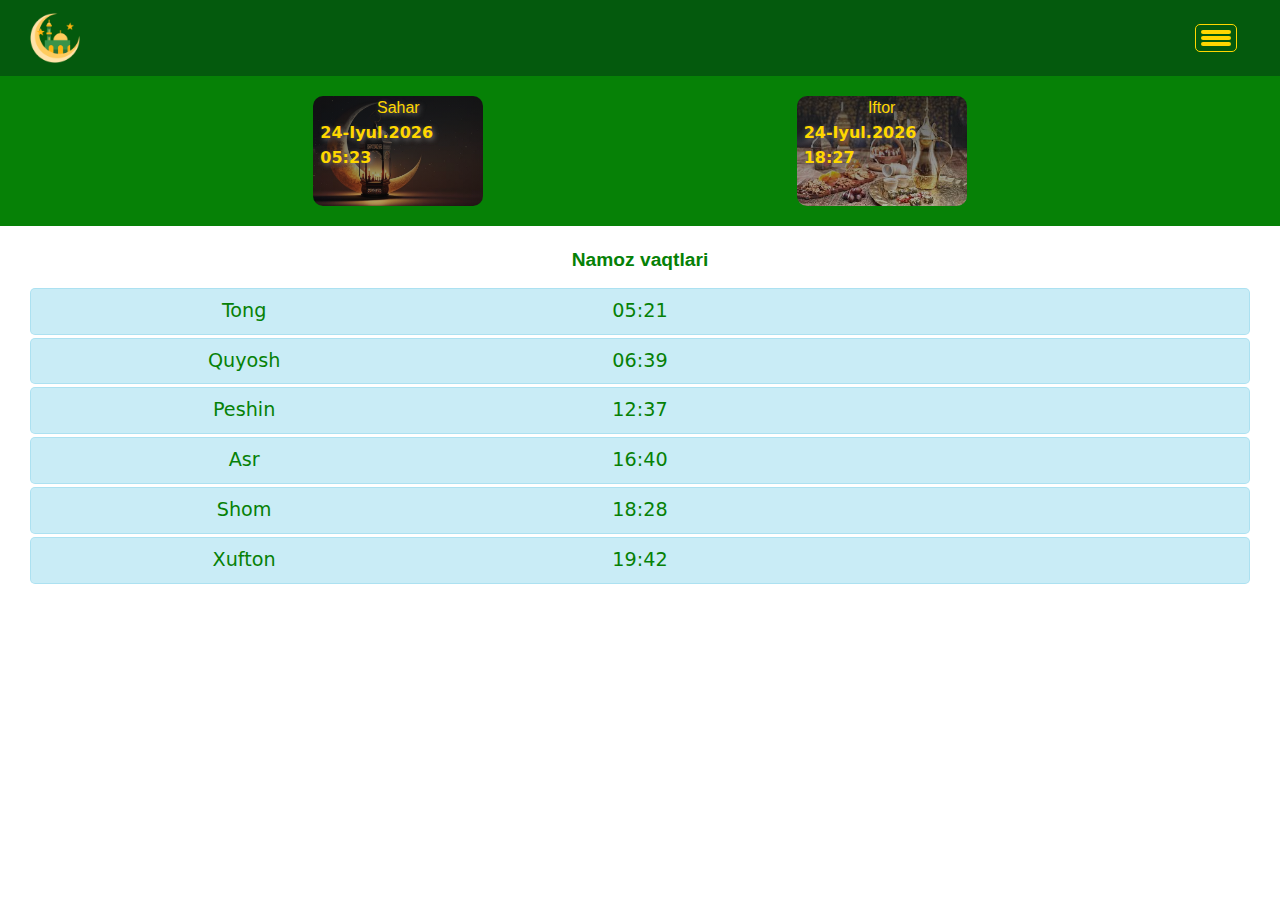
==== index.html @ 97336376 "Update index.html" ====
<!DOCTYPE html>
<html lang="en">

<head>
    <meta charset="UTF-8">
    <meta name="viewport" content="width=device-width, initial-scale=1.0">
    <title>Document</title>
    <link rel="icon" sizes="50x50" type="image/x-icon" href="./icons8-ramadan-32 (1).png">

    <link rel="stylesheet" href="./style.css">
    <link href="https://cdn.jsdelivr.net/npm/bootstrap@5.3.3/dist/css/bootstrap.min.css" rel="stylesheet"
        integrity="sha384-QWTKZyjpPEjISv5WaRU9OFeRpok6YctnYmDr5pNlyT2bRjXh0JMhjY6hW+ALEwIH" crossorigin="anonymous">
    <link rel="stylesheet"
        href="https://fonts.googleapis.com/css2?family=Material+Symbols+Outlined:opsz,wght,FILL,GRAD@20..48,100..700,0..1,-50..200" />
</head>

<body>
    <div class="contant">
        <div class="">
            <div class="navbar">
                <div class="nav-logo"><img style="width: 50px;height: 50px;margin: 5px 30px;" src="./mosque.png" alt="">
                </div>
                <div class="nav-items" style="margin-right: 30px;">

                    <button class="btn btn-subtle" type="button" data-bs-toggle="offcanvas"
                        data-bs-target="#offcanvasRight" aria-controls="offcanvasRight">
                        <div class="corpus">
                            <div class="corp" style="margin-bottom: 2px;"></div>
                            <div class="corp" style="margin-bottom: 2px;"></div>
                            <div class="corp"></div>
                        </div>
                    </button>

                    <div class="offcanvas offcanvas-end" tabindex="0" id="offcanvasRight"
                        aria-labelledby="offcanvasRightLabel">
                        <div class="offcanvas-header"style="background-color: rgb(6, 129, 6);">
                            <h5 class="offcanvas-title" id="offcanvasRightLabel"></h5>
                            <button type="button" class="btn-close" data-bs-dismiss="offcanvas"
                                aria-label="Close"></button>
                        </div>
                        <div class="offcanvas-body" style="background-color: rgb(6, 129, 6);">
                            <a style="text-decoration: none;" href=""><div class="modal-item">Hududingizni tanlang</div></a>
                            <a style="text-decoration: none;" href="./alphabet.html"><div class="modal-item">Arab harflarini o'rganing</div></a>
                            <a style="text-decoration: none;" href=""><div class="modal-item">Bizni baholang</div></a>
                            <a style="text-decoration: none;" href=""><div class="modal-item">Qo'shimcha </div></a>
                        </div>
                    </div>

                </div>
            </div>
            <div class="hero">
                <a href="./sahar.html" class="sahar" style="text-decoration: none;">
                    <div class="sahar-title"
                        style="font-family: sans-serif;text-align: center;color: rgb(255,215,0);text-shadow: 2px 2px 5px rgb(111, 109, 109);">
                        Sahar</div>
                    <div id="date" class="sahar-day"
                        style="font-weight: 600;line-height: 25px;padding-left: 7px;text-shadow: 2px 2px 5px rgb(111, 109, 109);;color: rgb(255,215,0);">
                    </div>
                    <div class="sahar-time"
                        style="font-weight: 600;line-height: 25px;padding-left: 7px;text-shadow: 2px 2px 5px rgb(111, 109, 109);;color: rgb(255,215,0);">
                        05:23</div>
                    <div id="timer" class="sahar-timer"
                        style="font-weight:600;line-height: 25px;padding-left: 7px;text-shadow: 2px 2px 5px rgb(111, 109, 109);;color: rgb(255,215,0);">
                    </div>
                </a>
                <a href="./dua.html" class="iftar" style="text-decoration: none;">
                    <div class="iftar-title"
                        style="font-family: sans-serif;text-align: center; color:rgb(255,215,0);text-shadow: 2px 2px 5px rgb(111, 109, 109);;">
                        Iftor</div>
                    <div id="date2" class="iftar-day"
                        style="font-weight: 600;line-height: 25px;padding-left: 7px;text-shadow: 2px 2px 5px rgb(111, 109, 109);;color: rgb(255,215,0);">
                    </div>
                    <div class="iftar-time"
                        style="font-weight: 600;line-height: 25px;padding-left: 7px;text-shadow: 2px 2px 5px rgb(111, 109, 109);;color: rgb(255,215,0);">
                        18:27</div>
                    <div id="timer2" class="iftar-timer"
                        style="font-weight: 600;line-height: 25px;padding-left: 7px;text-shadow: 2px 2px 5px rgb(111, 109, 109);;color: rgb(255,215,0);">
                    </div>
                </a>
            </div>
        </div>
        <!-- <div style="display: flex;align-items: center;text-align: center;justify-content: center;">
            <table style="border: 1px solid black;text-align: center;">
                <tr>
                    <td style="border: 1px solid black;text-align: center;">Tong</td>
                    <td style="border: 1px solid black;text-align: center;">05:28</td>
                    <td style="border: 1px solid black;text-align: center;">00:13:15</td>
                </tr>
                <tr>
                    <td style="border: 1px solid black;text-align: center;">Quyosh</td>
                    <td style="border: 1px solid black;text-align: center;">06:46</td>
                    <td style="border: 1px solid black;text-align: center;">00:13:15</td>
                </tr>
                <tr>
                    <td style="border: 1px solid black;text-align: center;">Peshin</td>
                    <td style="border: 1px solid black;text-align: center;">12:38</td>
                    <td style="border: 1px solid black;text-align: center;">00:13:15</td>
                </tr>
                <tr>
                    <td style="border: 1px solid black;text-align: center;">Asr</td>
                    <td style="border: 1px solid black;text-align: center;">16:37</td>
                    <td style="border: 1px solid black;text-align: center;">00:13:15</td>
                </tr>
                <tr>
                    <td style="border: 1px solid black;text-align: center;">Shom</td>
                    <td style="border: 1px solid black;text-align: center;">18:24</td>
                    <td style="border: 1px solid black;text-align: center;">00:13:15</td>
                </tr>
                <tr>
                    <td style="border: 1px solid black;text-align: center;">Xufton</td>
                    <td style="border: 1px solid black;text-align: center;">19:38</td>
                    <td style="border: 1px solid black;text-align: center;">00:13:15</td>
                </tr>
            </table>
        </div> -->
        <div class="taqweem">
            <div class="taqweem-title">Namoz vaqtlari</div>
            <div class="moments">
                <div class="moment">
                    <div class="mo">Tong</div>
                    <div class="time">05:21</div>
                    <div class="timer" id="tong"></div>
                </div>
                <div class="moment">
                    <div class="mo">Quyosh</div>
                    <div class="time">06:39</div>
                    <div class="timer" id="quyosh"></div>
                </div>
                <div class="moment">
                    <div class="mo">Peshin</div>
                    <div class="time">12:37</div>
                    <div class="timer" id="peshin"></div>
                </div>
                <div class="moment">
                    <div class="mo">Asr</div>
                    <div class="time">16:40</div>
                    <div class="timer" id="asr"></div>
                </div>
                <div class="moment">
                    <div class="mo">Shom</div>
                    <div class="time">18:28</div>
                    <div class="timer" id="shom"></div>
                </div>
                <div class="moment">
                    <div class="mo">Xufton</div>
                    <div class="time">19:42</div>
                    <div class="timer" id="xufton"></div>
                </div>
            </div>
        </div>
    </div>

    <script src="./main.js"></script>
    <script src="https://cdn.jsdelivr.net/npm/bootstrap@5.3.3/dist/js/bootstrap.bundle.min.js"
        integrity="sha384-YvpcrYf0tY3lHB60NNkmXc5s9fDVZLESaAA55NDzOxhy9GkcIdslK1eN7N6jIeHz"
        crossorigin="anonymous"></script>
</body>
<script>
    // // Set the date we're counting down to
    // var countDownDate = new Date("March 12, 2024 05:21:00").getTime();

    // // Update the count down every 1 second
    // var x = setInterval(function() {

    //   // Get today's date and time
    //   var now = new Date().getTime();

    //   // Find the distance between now and the count down date
    //   var distance = countDownDate - now;

    //   // Time calculations for days, hours, minutes and seconds
    //   var hours = Math.floor((distance % (1000 * 60 * 60 * 24)) / (1000 * 60 * 60));
    //   var minutes = Math.floor((distance % (1000 * 60 * 60)) / (1000 * 60));
    //   var seconds = Math.floor((distance % (1000 * 60)) / 1000);

    //   // Display the result in the element with id="demo"
    //   document.getElementById("timer").innerHTML = hours + ":"
    //   + minutes + ":" + seconds ;

    //   // If the count down is finished, write some text
    //   if (distance < 0) {
    //     clearInterval(x);
    //     document.getElementById("timer").innerHTML = "Tugadi";
    //   }
    // }, 1000);
    // // Set the date we're counting down to
    // var countDownDate2 = new Date("March 12, 2024 18:28:00").getTime();

    // // Update the count down every 1 second
    // var y = setInterval(function() {

    //   // Get today's date and time
    //   var now2 = new Date().getTime();

    //   // Find the distance between now and the count down date
    //   var distance2 = countDownDate2 - now2;

    //   // Time calculations for days, hours, minutes and seconds
    //   var days2 = Math.floor(distance2 / (1000 * 60 * 60 * 24));
    //   var hours2 = Math.floor((distance2 % (1000 * 60 * 60 * 24)) / (1000 * 60 * 60));
    //   var minutes2 = Math.floor((distance2 % (1000 * 60 * 60)) / (1000 * 60));
    //   var seconds2 = Math.floor((distance2 % (1000 * 60)) / 1000);

    //   // Display the result in the element with id="demo"
    //   document.getElementById("timer2").innerHTML = hours2 + ":"
    //   + minutes2 + ":" + seconds2 ;

    //   // If the count down is finished, write some text
    //   if (distance2 < 0) {
    //     clearInterval(y);
    //     document.getElementById("timer2").innerHTML = "Tugadi";
    //   }
    // }, 1000);

    // // Set the date we're counting down to
    // var countDownDatetong = new Date("March 12, 2024 05:21:00").getTime();

    // // Update the count down every 1 second
    // var xtong = setInterval(function() {

    //   // Get today's date and time
    //   var nowtong = new Date().getTime();

    //   // Find the distance between now and the count down date
    //   var distancetong = countDownDatetong - nowtong;

    //   // Time calculations for days, hours, minutes and seconds
    //   var hourstong = Math.floor((distancetong % (1000 * 60 * 60 * 24)) / (1000 * 60 * 60));
    //   var minutestong = Math.floor((distancetong % (1000 * 60 * 60)) / (1000 * 60));
    //   var secondstong = Math.floor((distancetong % (1000 * 60)) / 1000);

    //   // Display the result in the element with id="demo"
    //   document.getElementById("tong").innerHTML = hourstong + ":"
    //   + minutestong + ":" + secondstong ;

    //   // If the count down is finished, write some text
    //   if (distancetong < 0) {
    //     clearInterval(xtong);
    //     document.getElementById("tong").innerHTML = "Tugadi";
    //   }
    // }, 1000);
    // // Set the date we're counting down to
    // var countDownDatequyosh = new Date("March 12, 2024 06:39:00").getTime();

    // // Update the count down every 1 second
    // var xquyosh = setInterval(function() {

    //   // Get today's date and time
    //   var nowquyosh = new Date().getTime();

    //   // Find the distance between now and the count down date
    //   var distancequyosh = countDownDatequyosh - nowquyosh;

    //   // Time calculations for days, hours, minutes and seconds
    //   var hoursquyosh = Math.floor((distancequyosh % (1000 * 60 * 60 * 24)) / (1000 * 60 * 60));
    //   var minutesquyosh = Math.floor((distancequyosh % (1000 * 60 * 60)) / (1000 * 60));
    //   var secondsquyosh = Math.floor((distancequyosh % (1000 * 60)) / 1000);

    //   // Display the result in the element with id="demo"
    //   document.getElementById("quyosh").innerHTML = hoursquyosh + ":"
    //   + minutesquyosh + ":" + secondsquyosh ;

    //   // If the count down is finished, write some text
    //   if (distancequyosh < 0) {
    //     clearInterval(xquyosh);
    //     document.getElementById("quyosh").innerHTML = "Tugadi";
    //   }
    // }, 1000);
    //  // Set the date we're counting down to
    //  var countDownDatepeshin = new Date("March 12, 2024 12:37:00").getTime();

    // // Update the count down every 1 second
    // var xpeshin = setInterval(function() {

    //   // Get today's date and time
    //   var nowpeshin = new Date().getTime();

    //   // Find the distance between now and the count down date
    //   var distancepeshin = countDownDatepeshin - nowpeshin;

    //   // Time calculations for days, hours, minutes and seconds
    //   var hourspeshin = Math.floor((distancepeshin % (1000 * 60 * 60 * 24)) / (1000 * 60 * 60));
    //   var minutespeshin = Math.floor((distancepeshin % (1000 * 60 * 60)) / (1000 * 60));
    //   var secondspeshin = Math.floor((distancepeshin % (1000 * 60)) / 1000);

    //   // Display the result in the element with id="demo"
    //   document.getElementById("peshin").innerHTML = hourspeshin + ":"
    //   + minutespeshin + ":" + secondspeshin ;

    //   // If the count down is finished, write some text
    //   if (distancepeshin < 0) {
    //     clearInterval(xpeshin);
    //     document.getElementById("peshin").innerHTML = "Tugadi";
    //   }
    // }, 1000);
    // // Set the date we're counting down to
    // var countDownDateasr = new Date("March 12, 2024 16:40:00").getTime();

    // // Update the count down every 1 second
    // var xasr = setInterval(function() {

    //   // Get today's date and time
    //   var nowasr = new Date().getTime();

    //   // Find the distance between now and the count down date
    //   var distanceasr = countDownDateasr - nowasr;

    //   // Time calculations for days, hours, minutes and seconds
    //   var hoursasr = Math.floor((distanceasr % (1000 * 60 * 60 * 24)) / (1000 * 60 * 60));
    //   var minutesasr = Math.floor((distanceasr % (1000 * 60 * 60)) / (1000 * 60));
    //   var secondsasr = Math.floor((distanceasr % (1000 * 60)) / 1000);

    //   // Display the result in the element with id="demo"
    //   document.getElementById("asr").innerHTML = hoursasr + ":"
    //   + minutesasr + ":" + secondsasr ;

    //   // If the count down is finished, write some text
    //   if (distanceasr < 0) {
    //     clearInterval(xasr);
    //     document.getElementById("asr").innerHTML = "Tugadi";
    //   }
    // }, 1000);
    // // Set the date we're counting down to
    // var countDownDateshom = new Date("March 12, 2024 18:28:00").getTime();

    // // Update the count down every 1 second
    // var xshom = setInterval(function() {

    //   // Get today's date and time
    //   var nowshom = new Date().getTime();

    //   // Find the distance between now and the count down date
    //   var distanceshom = countDownDateshom - nowshom;

    //   // Time calculations for days, hours, minutes and seconds
    //   var hoursshom = Math.floor((distanceshom % (1000 * 60 * 60 * 24)) / (1000 * 60 * 60));
    //   var minutesshom = Math.floor((distanceshom % (1000 * 60 * 60)) / (1000 * 60));
    //   var secondsshom = Math.floor((distanceshom % (1000 * 60)) / 1000);

    //   // Display the result in the element with id="demo"
    //   document.getElementById("shom").innerHTML = hoursshom + ":"
    //   + minutesshom + ":" + secondsshom ;

    //   // If the count down is finished, write some text
    //   if (distanceshom < 0) {
    //     clearInterval(xshom);
    //     document.getElementById("shom").innerHTML = "Tugadi";
    //   }
    // }, 1000);
    // // Set the date we're counting down to
    // var countDownDatexufton = new Date("March 12, 2024 19:42:00").getTime();

    // // Update the count down every 1 second
    // var xxufton = setInterval(function() {

    //   // Get today's date and time
    //   var nowxufton = new Date().getTime();

    //   // Find the distance between now and the count down date
    //   var distancexufton = countDownDatexufton - nowxufton;

    //   // Time calculations for days, hours, minutes and seconds
    //   var hoursxufton = Math.floor((distancexufton % (1000 * 60 * 60 * 24)) / (1000 * 60 * 60));
    //   var minutesxufton = Math.floor((distancexufton % (1000 * 60 * 60)) / (1000 * 60));
    //   var secondsxufton = Math.floor((distancexufton % (1000 * 60)) / 1000);

    //   // Display the result in the element with id="demo"
    //   document.getElementById("xufton").innerHTML = hoursxufton + ":"
    //   + minutesxufton + ":" + secondsxufton ;

    //   // If the count down is finished, write some text
    //   if (distancexufton < 0) {
    //     clearInterval(xxufton);
    //     document.getElementById("xufton").innerHTML = "Tugadi";
    //   }
    // }, 1000);



    function startTimer(countDownDate, elementId) {
        // Update the count down every 1 second
        var x = setInterval(function () {
            // Get today's date and time
            var now = new Date().getTime();

            // Find the distance between now and the count down date
            var distance = countDownDate - now;

            // Time calculations for days, hours, minutes and seconds
            var hours = Math.floor((distance % (1000 * 60 * 60 * 24)) / (1000 * 60 * 60));
            var minutes = Math.floor((distance % (1000 * 60 * 60)) / (1000 * 60));
            var seconds = Math.floor((distance % (1000 * 60)) / 1000);

            // Display the result in the element with id="demo"
            document.getElementById(elementId).innerHTML = hours + ":" + minutes + ":" + seconds;

            // If the count down is finished, write some text
            if (distance < 0) {
                clearInterval(x);
                document.getElementById(elementId).innerHTML = "Tugadi";
            }
        }, 1000);
    }

    // Call the function for each timer
    startTimer(new Date("March 13, 2024 05:20:00").getTime(), "timer");
    startTimer(new Date("March 13, 2024 18:29:00").getTime(), "timer2");
    startTimer(new Date("March 13, 2024 05:20:00").getTime(), "tong");
    startTimer(new Date("March 13, 2024 06:38:00").getTime(), "quyosh");
    startTimer(new Date("March 13, 2024 12:37:00").getTime(), "peshin");
    startTimer(new Date("March 13, 2024 16:41:00").getTime(), "asr");
    startTimer(new Date("March 13, 2024 18:29:00").getTime(), "shom");
    startTimer(new Date("March 13, 2024 19:44:00").getTime(), "xufton");
</script>

</html>
---- style.css ----
.material-symbols-outlined {
  font-variation-settings: "FILL" 0, "wght" 400, "GRAD" 0, "opsz" 24;
}

/* style.css
*{
	margin: 0;
	padding: 0;
	font-family: 'Roboto',sans-serif;
}
.contant{
	width: 100%;
	height: 100vh;
	background-image: linear-gradient(rgba(20, 20, 20, 0.7),rgba(20, 20, 20, 0.7)),url(360_F_489372447_5niHtl1GUPhOsDDcAxBAQ3xTFkQnNix1.jpg);
	background-position: center;
	background-size: cover;
	padding-left: 8%;
	padding-right: 8%;
	box-sizing: border-box;
    
}
.navbar{
	height: 12%;
	display: flex;
	align-items: center;
}
.logo{
	width: 80px;
	cursor: pointer;
}
.menu-icon{
	width: 30px;
	cursor: pointer;
	margin-left: 40px;
}
nav{
	flex: 1;
	text-align: right;
}
nav ul li{
	list-style: none;
	display: inline-block;
	margin-left: 50px;
}
nav ul li a{
	text-decoration: none;
	color:#fff;
	font-size: 15px;
}
.row{
	display: flex;
	height: 80%;
	align-items: center;
}
.col{
	flex-basis: 50%;
}
h1{
	color: #fff;
	font-size: 100px;

}
p{
	color: #fff;
	font-size: 15px;
	line-height: 20px;
}
button{
	width: 100px;
	color: #000;
	font-size: 15px;
	padding: 12px 0;
	background: #fff;
	border: 0;
	border-radius: 20px;
	outline: none;
	margin-top:30px;
}
.card{
	width: 200px;
	height: 270px;
	display: inline-block;
	border-radius: 10px;
	padding:10px 15px;
	box-sizing: border-box;
	cursor: pointer;
	margin: 10px 15px;
	background-position: center;
	background-size: cover; 
	transition: transform 0.5s;
}
.card1{
background-image: url(ramadan-sehri-mubarak2_642b25fadd48f.jpg);	
}
.card2{
background-image: url(istockphoto-1146718430-170667a.jpg);	
}
.card:hover{
	transform: translateY(-10px);
}
h2{
	color: #fff;
	text-shadow: 0 0 5px #000;
	
}
.card p{
	text-shadow: 5px 5px 5px #000;
	font-size: 15px;
}
.icon{
    width: 50px;
    height: 50px;
} */

* {
  margin: 0;
  padding: 0;
  box-sizing: border-box;
}
body {
  background-color: rgb(169, 224, 234);
}
.contant {
  width: 100%;

  height: 100vh;
  background-position: unset;
  background-repeat: no-repeat;
  background-size: cover;
  position: relative;
}
.container,
.container-fluid,
.container-lg,
.container-md,
.container-sm,
.container-xl,
.container-xxl {
  /* margin: 0 30px; */
  padding-right: 0px;
  padding-left: 0px;
}
.navbar {
  display: flex;
  justify-content: space-between;

  align-items: center;
  background-color: rgb(4, 90, 13);
}
a {
  text-decoration: none;
}
.nav-items {
  display: flex;
  gap: 30px;
}
.item {
  color: azure;
  transition: color 0.3s;
  font-family: sans-serif;
}
.item:hover {
  color: rgba(41, 39, 39, 0.795);
}
.hero {
  display: flex;
  flex-direction: row;
  justify-content: space-evenly;
  padding-top: 20px;
  background-color: rgb(6, 129, 6);
  padding-bottom: 20px;
}
.sahar {
  width: 170px;
  height: 110px;
  background-image: linear-gradient(
      rgba(20, 20, 20, 0.7),
      rgba(20, 20, 20, 0.309)
    ),
    url(ramadan-sehri-mubarak2_642b25fadd48f.jpg);

  border-radius: 10px;
  background-position: left;
  background-repeat: no-repeat;
  background-size: cover;
  position: relative;
  transition: transform 0.3s;
}
.iftar:hover {
  transform: scale(1.1);
}
.iftar {
  width: 170px;
  height: 110px;
  background-image: linear-gradient(
      rgba(20, 20, 20, 0.7),
      rgba(20, 20, 20, 0.309)
    ),
    url(images.jpg);
  border-radius: 10px;
  background-position: center;
  background-repeat: no-repeat;
  background-size: cover;
  position: relative;
  transition: transform 0.3s;
}
.sahar:hover {
  transform: scale(1.1);
}
.btn {
  background-color: ;
}
.corpus {
  padding: 5px 5px;
  border: 1px solid rgb(255, 215, 0);
  border-radius: 5px;
  display: flex;
  flex-direction: column;
}
.corp {
  padding: 2px 15px;
  background-color: rgb(255, 215, 0);
  border-radius: 3px;
}
.taqweem {
  display: flex;
  flex-direction: column;
  padding-top: 20px;
}
.taqweem-title {
  text-align: center;
  font-weight: 700;
  font-family: sans-serif;
  font-size: larger;
  color: rgb(6, 129, 6);
}
.moment {
  display: flex;
  padding: 8px 0;
  flex-direction: row;
  align-items: center;
  text-align: center;
  border: 1px solid rgba(164, 222, 240, 0.77);
  border-radius: 5px;
  background-color: rgba(164, 222, 240, 0.59);
  width: 100%;
  justify-content: space-evenly;
}
.moments {
  display: flex;
  flex-direction: column;
  gap: 3px;
  align-items: center;
  padding: 0 30px;
  margin-top: 13px;
}
.mo {
  width: 30%;
  align-items: center;
  text-align: center;
  color: rgb(6, 129, 6);
  font-size: larger;
}
.time {
  width: 30%;
  font-size: larger;
  align-items: center;
  text-align: center;
  color: rgb(6, 129, 6);
}
.timer {
  width: 30%;
  color: rgb(6, 129, 6);
  font-size: larger;

  align-items: center;
  text-align: center;
}
.offcanvas-body{
  display: flex;
  gap: 15px;
  flex-direction: column;
}
.modal-item{
  padding: 10px 15px;
  background-color:rgb(255, 215, 0) ;
  color: rgb(6, 129, 6);

}
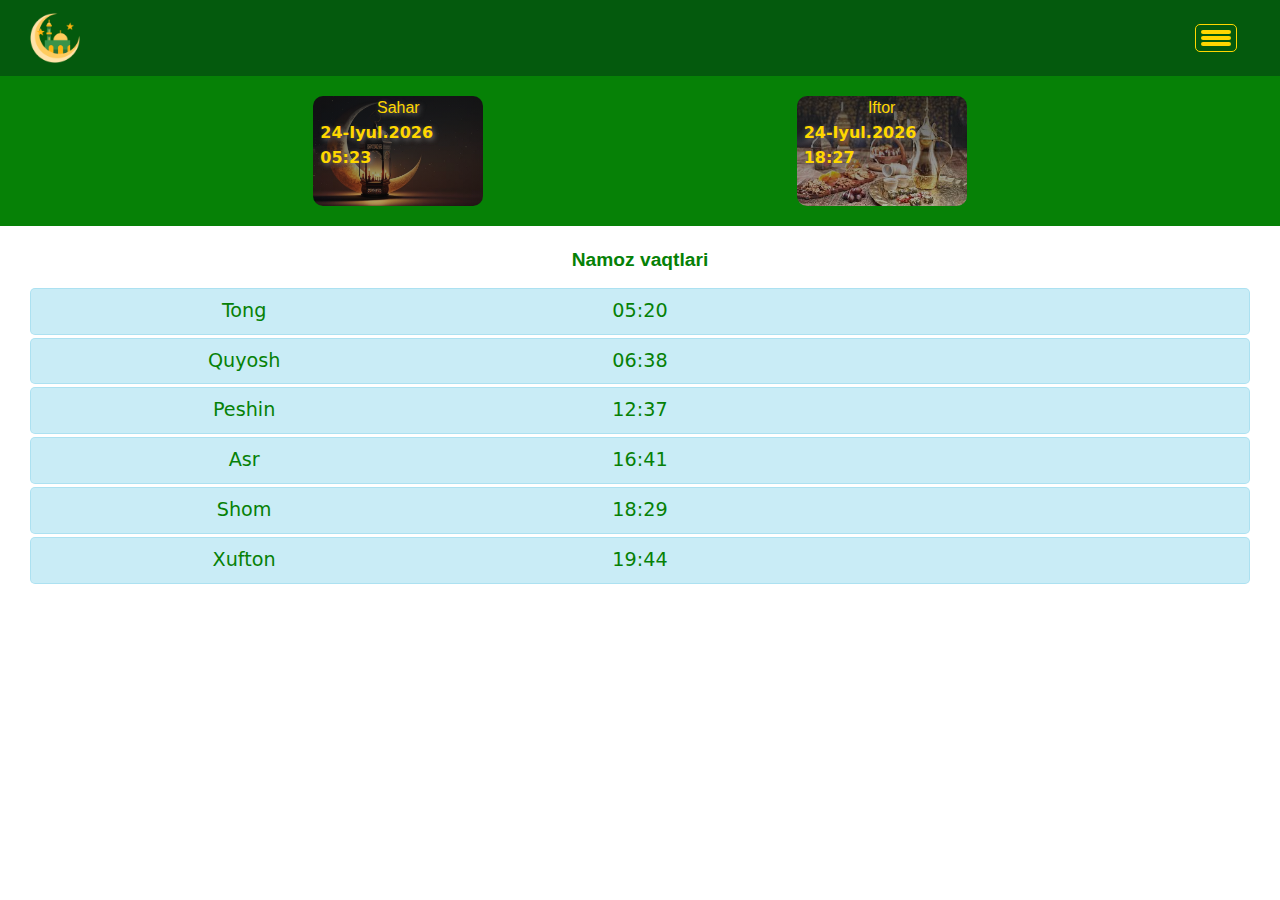
==== commit 0720d065: "Update index.html" ====
--- a/index.html
+++ b/index.html
@@ -118,12 +118,12 @@
             <div class="moments">
                 <div class="moment">
                     <div class="mo">Tong</div>
-                    <div class="time">05:21</div>
+                    <div class="time">05:20</div>
                     <div class="timer" id="tong"></div>
                 </div>
                 <div class="moment">
                     <div class="mo">Quyosh</div>
-                    <div class="time">06:39</div>
+                    <div class="time">06:38</div>
                     <div class="timer" id="quyosh"></div>
                 </div>
                 <div class="moment">
@@ -133,17 +133,17 @@
                 </div>
                 <div class="moment">
                     <div class="mo">Asr</div>
-                    <div class="time">16:40</div>
+                    <div class="time">16:41</div>
                     <div class="timer" id="asr"></div>
                 </div>
                 <div class="moment">
                     <div class="mo">Shom</div>
-                    <div class="time">18:28</div>
+                    <div class="time">18:29</div>
                     <div class="timer" id="shom"></div>
                 </div>
                 <div class="moment">
                     <div class="mo">Xufton</div>
-                    <div class="time">19:42</div>
+                    <div class="time">19:44</div>
                     <div class="timer" id="xufton"></div>
                 </div>
             </div>
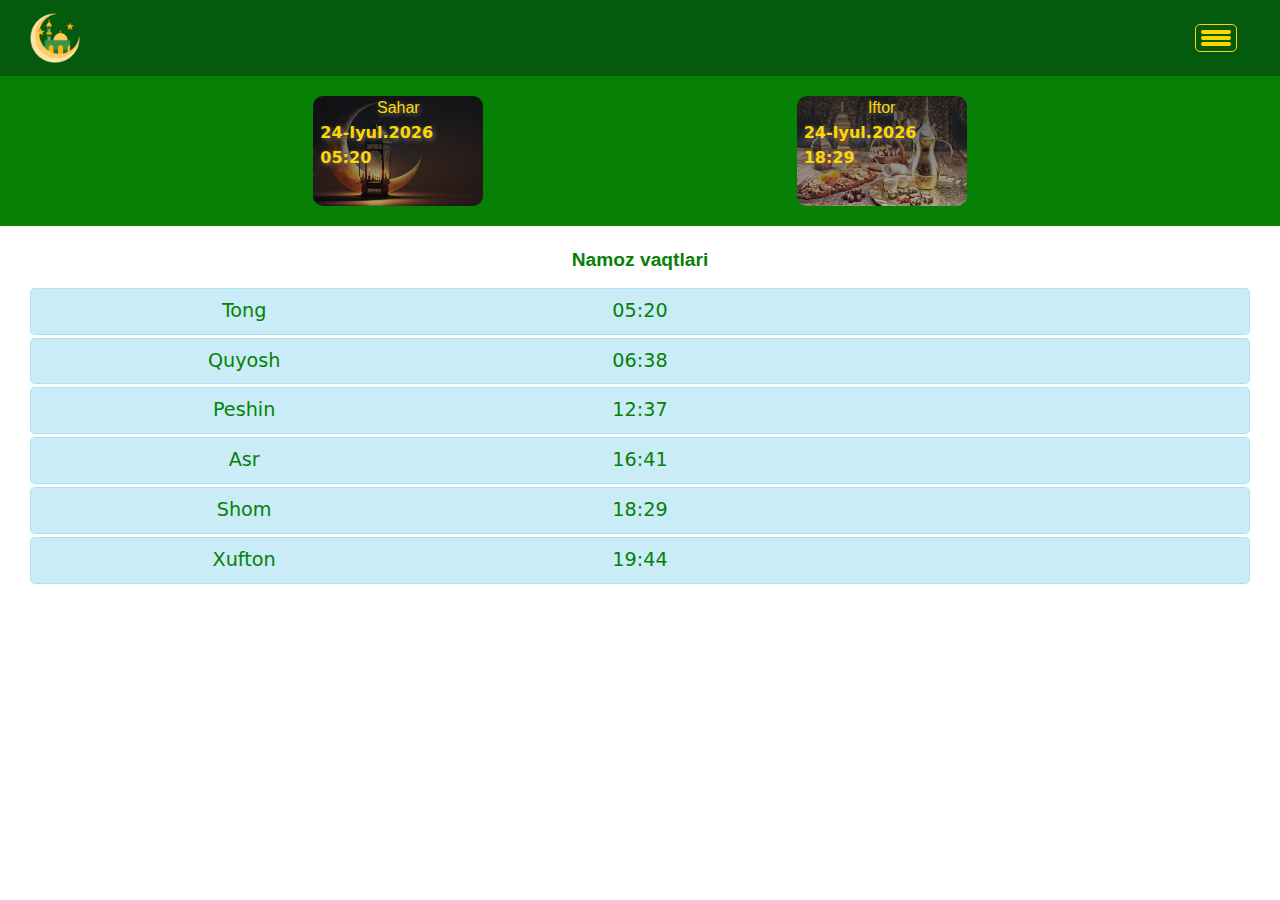
==== commit cb216996: "Update index.html" ====
--- a/index.html
+++ b/index.html
@@ -58,7 +58,7 @@
                     </div>
                     <div class="sahar-time"
                         style="font-weight: 600;line-height: 25px;padding-left: 7px;text-shadow: 2px 2px 5px rgb(111, 109, 109);;color: rgb(255,215,0);">
-                        05:23</div>
+                        05:20</div>
                     <div id="timer" class="sahar-timer"
                         style="font-weight:600;line-height: 25px;padding-left: 7px;text-shadow: 2px 2px 5px rgb(111, 109, 109);;color: rgb(255,215,0);">
                     </div>
@@ -72,7 +72,7 @@
                     </div>
                     <div class="iftar-time"
                         style="font-weight: 600;line-height: 25px;padding-left: 7px;text-shadow: 2px 2px 5px rgb(111, 109, 109);;color: rgb(255,215,0);">
-                        18:27</div>
+                        18:29</div>
                     <div id="timer2" class="iftar-timer"
                         style="font-weight: 600;line-height: 25px;padding-left: 7px;text-shadow: 2px 2px 5px rgb(111, 109, 109);;color: rgb(255,215,0);">
                     </div>
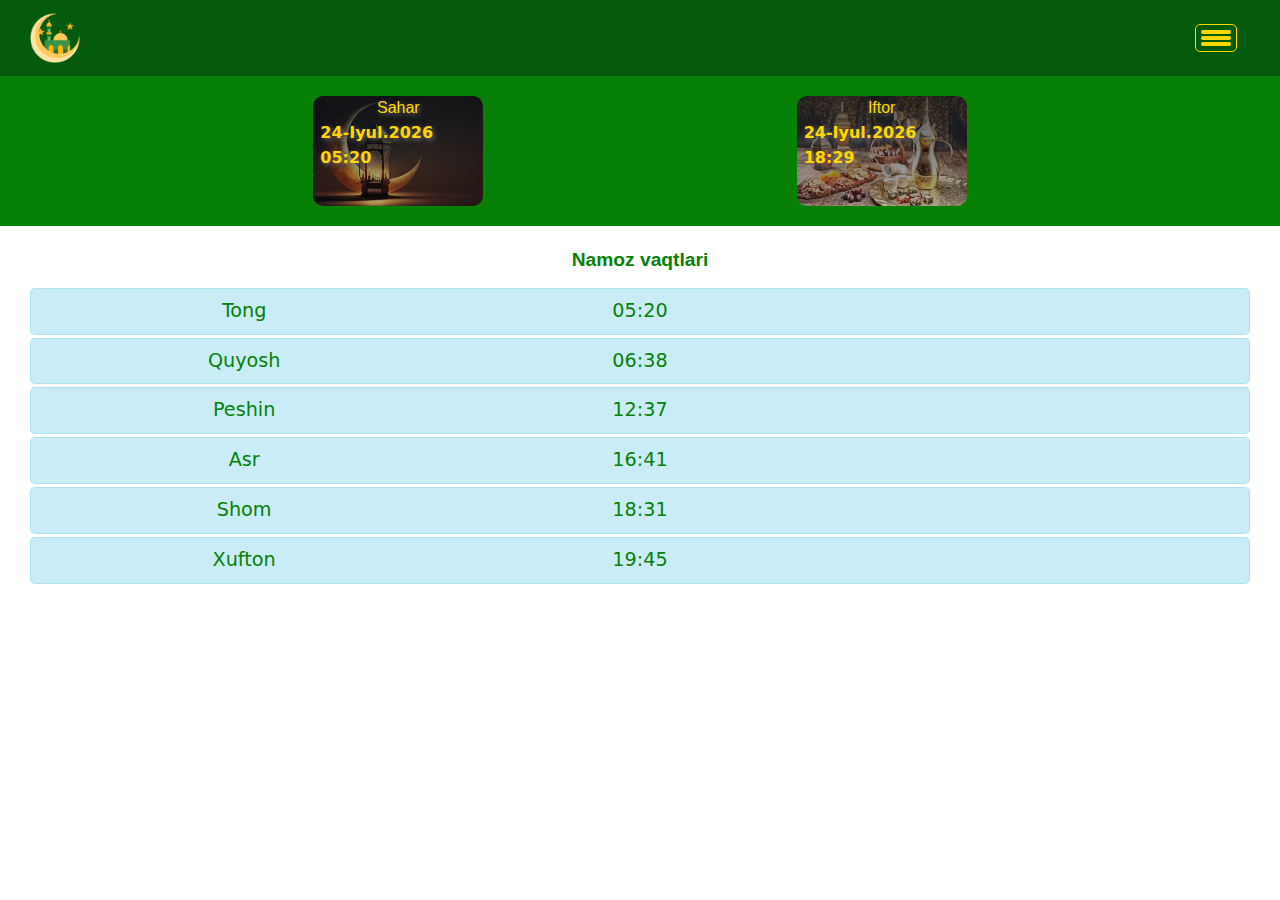
==== commit 05a54243: "Update index.html" ====
--- a/index.html
+++ b/index.html
@@ -138,12 +138,12 @@
                 </div>
                 <div class="moment">
                     <div class="mo">Shom</div>
-                    <div class="time">18:29</div>
+                    <div class="time">18:31</div>
                     <div class="timer" id="shom"></div>
                 </div>
                 <div class="moment">
                     <div class="mo">Xufton</div>
-                    <div class="time">19:44</div>
+                    <div class="time">19:45</div>
                     <div class="timer" id="xufton"></div>
                 </div>
             </div>
@@ -404,13 +404,13 @@
 
     // Call the function for each timer
     startTimer(new Date("March 13, 2024 05:20:00").getTime(), "timer");
-    startTimer(new Date("March 13, 2024 18:29:00").getTime(), "timer2");
+    startTimer(new Date("March 13, 2024 18:31:00").getTime(), "timer2");
     startTimer(new Date("March 13, 2024 05:20:00").getTime(), "tong");
     startTimer(new Date("March 13, 2024 06:38:00").getTime(), "quyosh");
     startTimer(new Date("March 13, 2024 12:37:00").getTime(), "peshin");
     startTimer(new Date("March 13, 2024 16:41:00").getTime(), "asr");
-    startTimer(new Date("March 13, 2024 18:29:00").getTime(), "shom");
-    startTimer(new Date("March 13, 2024 19:44:00").getTime(), "xufton");
+    startTimer(new Date("March 14, 2024 18:31:00").getTime(), "shom");
+    startTimer(new Date("March 14, 2024 19:45:00").getTime(), "xufton");
 </script>
 
 </html>
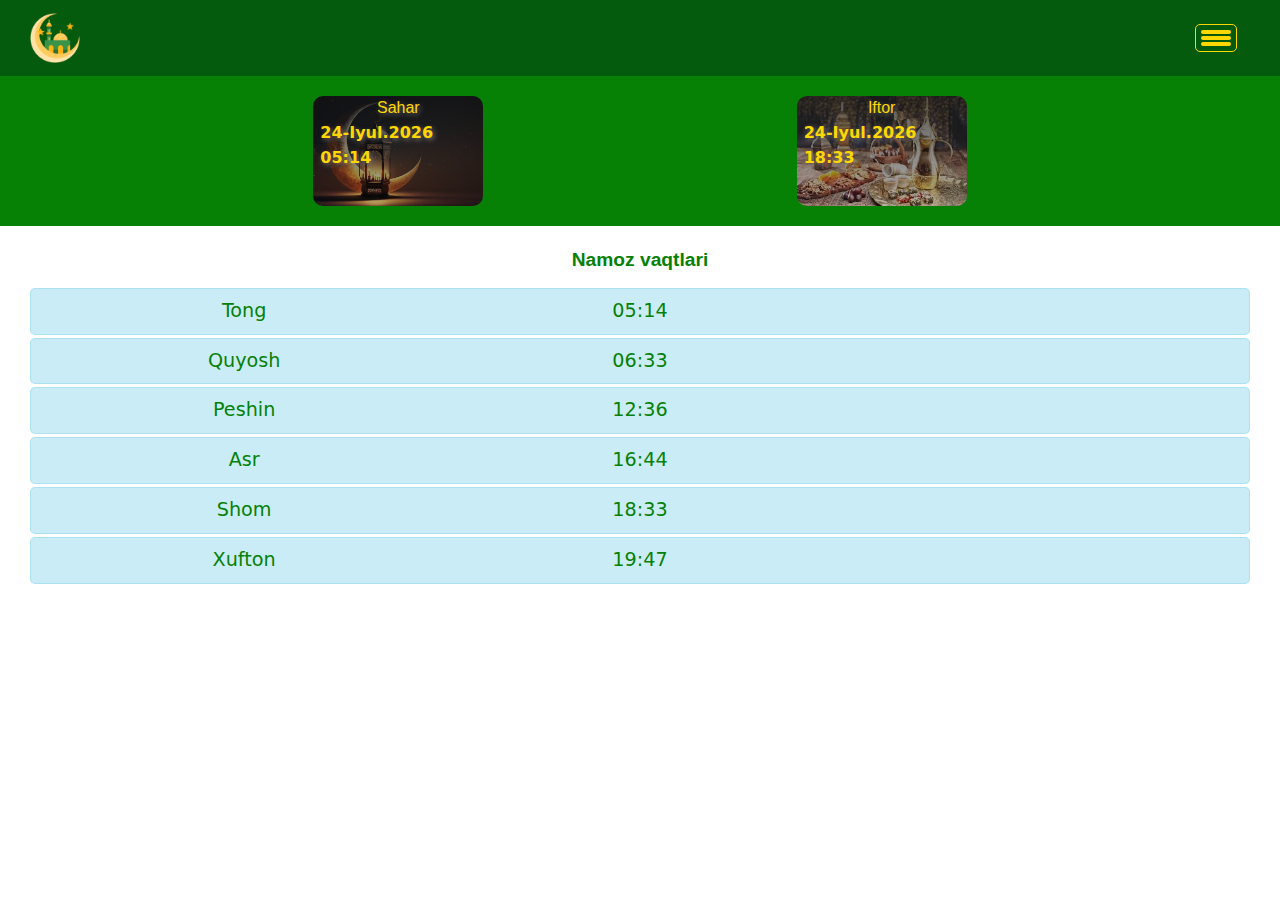
==== commit c23c2b84: "Update index.html" ====
--- a/index.html
+++ b/index.html
@@ -58,7 +58,7 @@
                     </div>
                     <div class="sahar-time"
                         style="font-weight: 600;line-height: 25px;padding-left: 7px;text-shadow: 2px 2px 5px rgb(111, 109, 109);;color: rgb(255,215,0);">
-                        05:20</div>
+                        05:14</div>
                     <div id="timer" class="sahar-timer"
                         style="font-weight:600;line-height: 25px;padding-left: 7px;text-shadow: 2px 2px 5px rgb(111, 109, 109);;color: rgb(255,215,0);">
                     </div>
@@ -72,7 +72,7 @@
                     </div>
                     <div class="iftar-time"
                         style="font-weight: 600;line-height: 25px;padding-left: 7px;text-shadow: 2px 2px 5px rgb(111, 109, 109);;color: rgb(255,215,0);">
-                        18:29</div>
+                        18:33</div>
                     <div id="timer2" class="iftar-timer"
                         style="font-weight: 600;line-height: 25px;padding-left: 7px;text-shadow: 2px 2px 5px rgb(111, 109, 109);;color: rgb(255,215,0);">
                     </div>
@@ -118,32 +118,32 @@
             <div class="moments">
                 <div class="moment">
                     <div class="mo">Tong</div>
-                    <div class="time">05:20</div>
+                    <div class="time">05:14</div>
                     <div class="timer" id="tong"></div>
                 </div>
                 <div class="moment">
                     <div class="mo">Quyosh</div>
-                    <div class="time">06:38</div>
+                    <div class="time">06:33</div>
                     <div class="timer" id="quyosh"></div>
                 </div>
                 <div class="moment">
                     <div class="mo">Peshin</div>
-                    <div class="time">12:37</div>
+                    <div class="time">12:36</div>
                     <div class="timer" id="peshin"></div>
                 </div>
                 <div class="moment">
                     <div class="mo">Asr</div>
-                    <div class="time">16:41</div>
+                    <div class="time">16:44</div>
                     <div class="timer" id="asr"></div>
                 </div>
                 <div class="moment">
                     <div class="mo">Shom</div>
-                    <div class="time">18:31</div>
+                    <div class="time">18:33</div>
                     <div class="timer" id="shom"></div>
                 </div>
                 <div class="moment">
                     <div class="mo">Xufton</div>
-                    <div class="time">19:45</div>
+                    <div class="time">19:47</div>
                     <div class="timer" id="xufton"></div>
                 </div>
             </div>
@@ -403,14 +403,14 @@
     }
 
     // Call the function for each timer
-    startTimer(new Date("March 13, 2024 05:20:00").getTime(), "timer");
-    startTimer(new Date("March 13, 2024 18:31:00").getTime(), "timer2");
-    startTimer(new Date("March 13, 2024 05:20:00").getTime(), "tong");
-    startTimer(new Date("March 13, 2024 06:38:00").getTime(), "quyosh");
-    startTimer(new Date("March 13, 2024 12:37:00").getTime(), "peshin");
-    startTimer(new Date("March 13, 2024 16:41:00").getTime(), "asr");
-    startTimer(new Date("March 14, 2024 18:31:00").getTime(), "shom");
-    startTimer(new Date("March 14, 2024 19:45:00").getTime(), "xufton");
+    startTimer(new Date("March 16, 2024 05:14:00").getTime(), "timer");
+    startTimer(new Date("March 16, 2024 18:33:00").getTime(), "timer2");
+    startTimer(new Date("March 16, 2024 05:14:00").getTime(), "tong");
+    startTimer(new Date("March 16, 2024 06:33:00").getTime(), "quyosh");
+    startTimer(new Date("March 16, 2024 12:36:00").getTime(), "peshin");
+    startTimer(new Date("March 16, 2024 16:44:00").getTime(), "asr");
+    startTimer(new Date("March 16, 2024 18:33:00").getTime(), "shom");
+    startTimer(new Date("March 16, 2024 19:47:00").getTime(), "xufton");
 </script>
 
 </html>
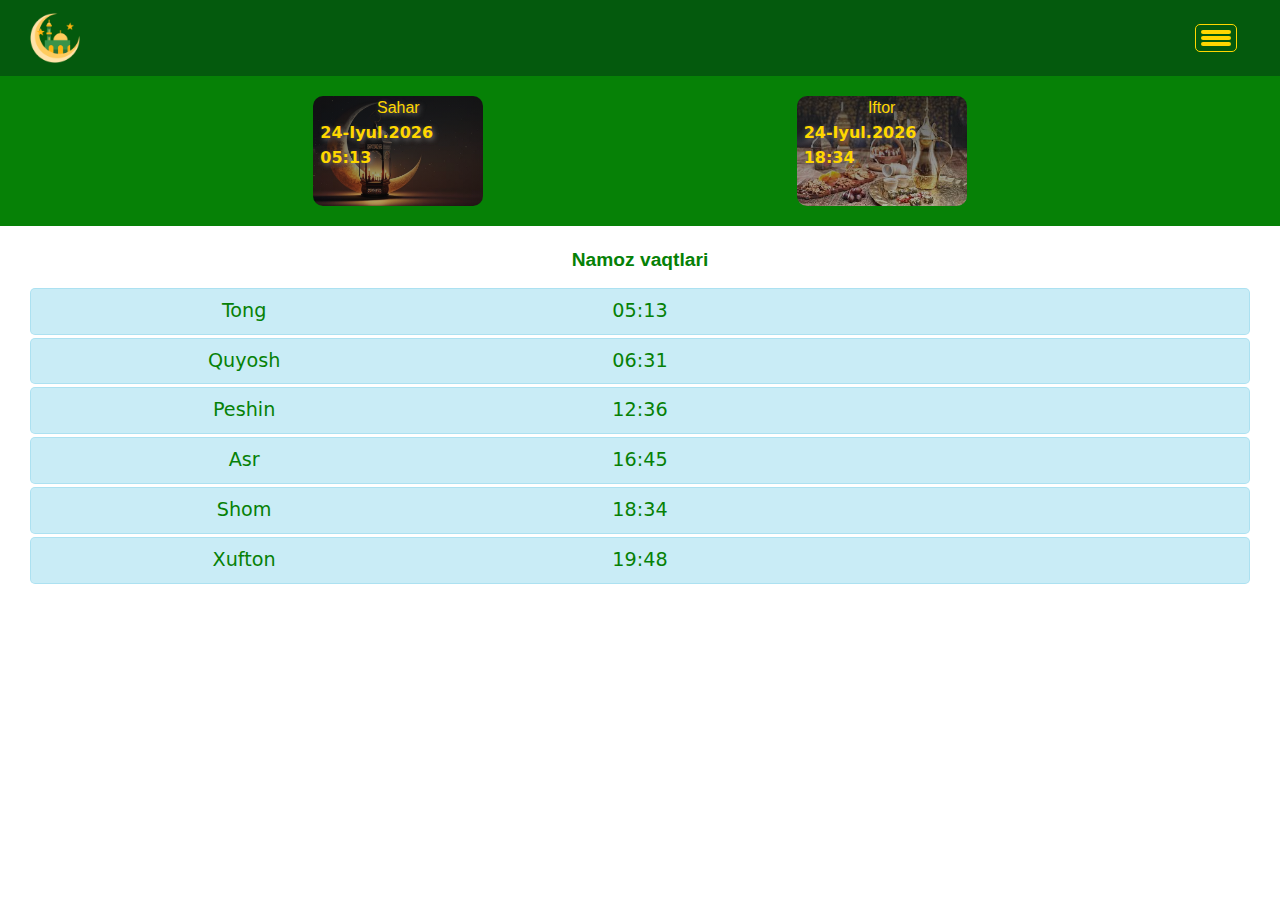
==== commit 3bb7971a: "Update index.html" ====
--- a/index.html
+++ b/index.html
@@ -58,7 +58,7 @@
                     </div>
                     <div class="sahar-time"
                         style="font-weight: 600;line-height: 25px;padding-left: 7px;text-shadow: 2px 2px 5px rgb(111, 109, 109);;color: rgb(255,215,0);">
-                        05:14</div>
+                        05:13</div>
                     <div id="timer" class="sahar-timer"
                         style="font-weight:600;line-height: 25px;padding-left: 7px;text-shadow: 2px 2px 5px rgb(111, 109, 109);;color: rgb(255,215,0);">
                     </div>
@@ -72,7 +72,7 @@
                     </div>
                     <div class="iftar-time"
                         style="font-weight: 600;line-height: 25px;padding-left: 7px;text-shadow: 2px 2px 5px rgb(111, 109, 109);;color: rgb(255,215,0);">
-                        18:33</div>
+                        18:34</div>
                     <div id="timer2" class="iftar-timer"
                         style="font-weight: 600;line-height: 25px;padding-left: 7px;text-shadow: 2px 2px 5px rgb(111, 109, 109);;color: rgb(255,215,0);">
                     </div>
@@ -118,12 +118,12 @@
             <div class="moments">
                 <div class="moment">
                     <div class="mo">Tong</div>
-                    <div class="time">05:14</div>
+                    <div class="time">05:13</div>
                     <div class="timer" id="tong"></div>
                 </div>
                 <div class="moment">
                     <div class="mo">Quyosh</div>
-                    <div class="time">06:33</div>
+                    <div class="time">06:31</div>
                     <div class="timer" id="quyosh"></div>
                 </div>
                 <div class="moment">
@@ -133,17 +133,17 @@
                 </div>
                 <div class="moment">
                     <div class="mo">Asr</div>
-                    <div class="time">16:44</div>
+                    <div class="time">16:45</div>
                     <div class="timer" id="asr"></div>
                 </div>
                 <div class="moment">
                     <div class="mo">Shom</div>
-                    <div class="time">18:33</div>
+                    <div class="time">18:34</div>
                     <div class="timer" id="shom"></div>
                 </div>
                 <div class="moment">
                     <div class="mo">Xufton</div>
-                    <div class="time">19:47</div>
+                    <div class="time">19:48</div>
                     <div class="timer" id="xufton"></div>
                 </div>
             </div>
@@ -403,14 +403,14 @@
     }
 
     // Call the function for each timer
-    startTimer(new Date("March 16, 2024 05:14:00").getTime(), "timer");
-    startTimer(new Date("March 16, 2024 18:33:00").getTime(), "timer2");
-    startTimer(new Date("March 16, 2024 05:14:00").getTime(), "tong");
-    startTimer(new Date("March 16, 2024 06:33:00").getTime(), "quyosh");
-    startTimer(new Date("March 16, 2024 12:36:00").getTime(), "peshin");
-    startTimer(new Date("March 16, 2024 16:44:00").getTime(), "asr");
-    startTimer(new Date("March 16, 2024 18:33:00").getTime(), "shom");
-    startTimer(new Date("March 16, 2024 19:47:00").getTime(), "xufton");
+    startTimer(new Date("March 17, 2024 05:13:00").getTime(), "timer");
+    startTimer(new Date("March 17, 2024 18:34:00").getTime(), "timer2");
+    startTimer(new Date("March 17, 2024 05:13:00").getTime(), "tong");
+    startTimer(new Date("March 17, 2024 06:31:00").getTime(), "quyosh");
+    startTimer(new Date("March 17, 2024 12:36:00").getTime(), "peshin");
+    startTimer(new Date("March 17, 2024 16:45:00").getTime(), "asr");
+    startTimer(new Date("March 17, 2024 18:34:00").getTime(), "shom");
+    startTimer(new Date("March 17, 2024 19:48:00").getTime(), "xufton");
 </script>
 
 </html>
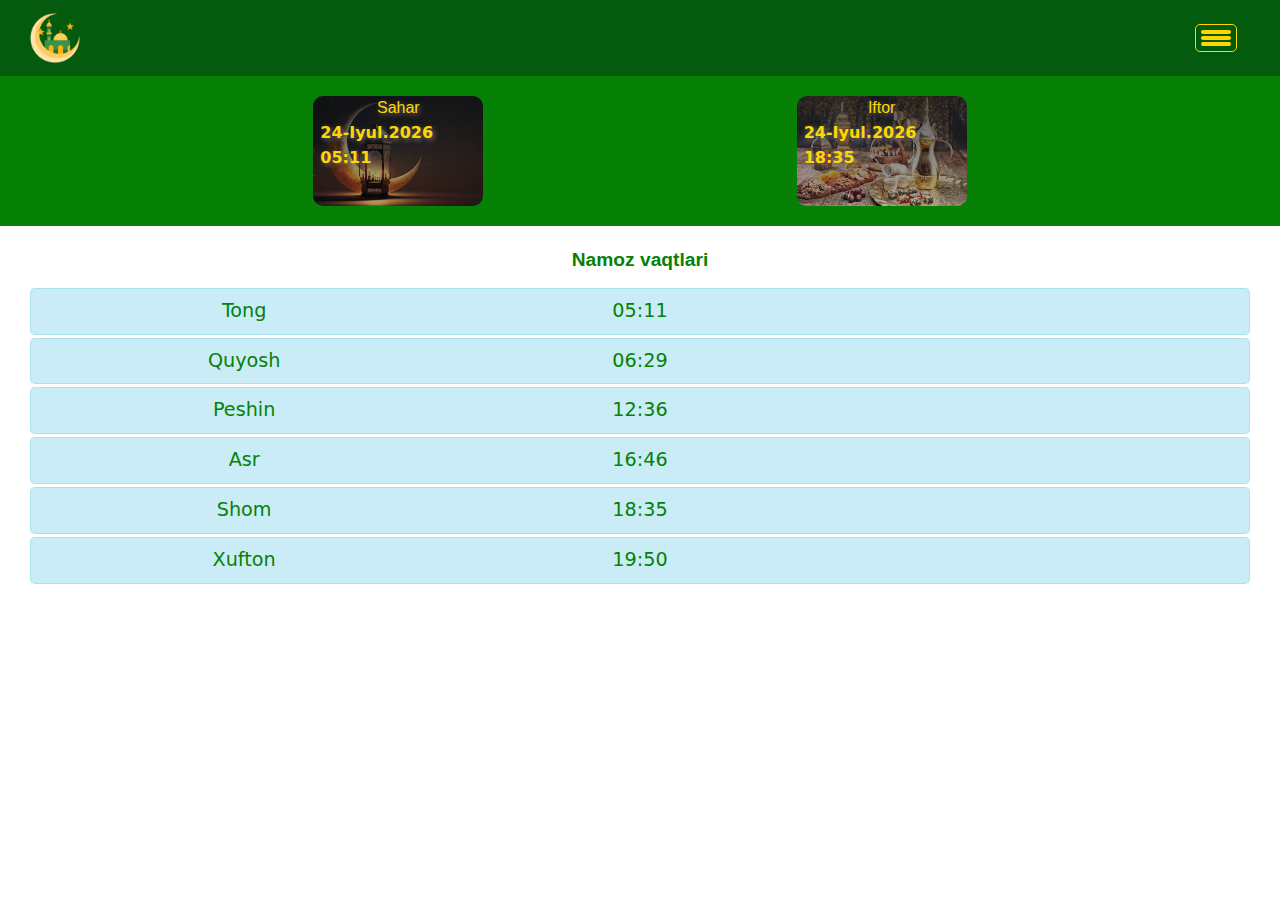
==== commit b6944b9c: "Update index.html" ====
--- a/index.html
+++ b/index.html
@@ -58,7 +58,7 @@
                     </div>
                     <div class="sahar-time"
                         style="font-weight: 600;line-height: 25px;padding-left: 7px;text-shadow: 2px 2px 5px rgb(111, 109, 109);;color: rgb(255,215,0);">
-                        05:13</div>
+                        05:11</div>
                     <div id="timer" class="sahar-timer"
                         style="font-weight:600;line-height: 25px;padding-left: 7px;text-shadow: 2px 2px 5px rgb(111, 109, 109);;color: rgb(255,215,0);">
                     </div>
@@ -72,7 +72,7 @@
                     </div>
                     <div class="iftar-time"
                         style="font-weight: 600;line-height: 25px;padding-left: 7px;text-shadow: 2px 2px 5px rgb(111, 109, 109);;color: rgb(255,215,0);">
-                        18:34</div>
+                        18:35</div>
                     <div id="timer2" class="iftar-timer"
                         style="font-weight: 600;line-height: 25px;padding-left: 7px;text-shadow: 2px 2px 5px rgb(111, 109, 109);;color: rgb(255,215,0);">
                     </div>
@@ -118,12 +118,12 @@
             <div class="moments">
                 <div class="moment">
                     <div class="mo">Tong</div>
-                    <div class="time">05:13</div>
+                    <div class="time">05:11</div>
                     <div class="timer" id="tong"></div>
                 </div>
                 <div class="moment">
                     <div class="mo">Quyosh</div>
-                    <div class="time">06:31</div>
+                    <div class="time">06:29</div>
                     <div class="timer" id="quyosh"></div>
                 </div>
                 <div class="moment">
@@ -133,17 +133,17 @@
                 </div>
                 <div class="moment">
                     <div class="mo">Asr</div>
-                    <div class="time">16:45</div>
+                    <div class="time">16:46</div>
                     <div class="timer" id="asr"></div>
                 </div>
                 <div class="moment">
                     <div class="mo">Shom</div>
-                    <div class="time">18:34</div>
+                    <div class="time">18:35</div>
                     <div class="timer" id="shom"></div>
                 </div>
                 <div class="moment">
                     <div class="mo">Xufton</div>
-                    <div class="time">19:48</div>
+                    <div class="time">19:50</div>
                     <div class="timer" id="xufton"></div>
                 </div>
             </div>
@@ -403,14 +403,14 @@
     }
 
     // Call the function for each timer
-    startTimer(new Date("March 17, 2024 05:13:00").getTime(), "timer");
-    startTimer(new Date("March 17, 2024 18:34:00").getTime(), "timer2");
-    startTimer(new Date("March 17, 2024 05:13:00").getTime(), "tong");
-    startTimer(new Date("March 17, 2024 06:31:00").getTime(), "quyosh");
-    startTimer(new Date("March 17, 2024 12:36:00").getTime(), "peshin");
-    startTimer(new Date("March 17, 2024 16:45:00").getTime(), "asr");
-    startTimer(new Date("March 17, 2024 18:34:00").getTime(), "shom");
-    startTimer(new Date("March 17, 2024 19:48:00").getTime(), "xufton");
+    startTimer(new Date("March 18, 2024 05:11:00").getTime(), "timer");
+    startTimer(new Date("March 18, 2024 18:35:00").getTime(), "timer2");
+    startTimer(new Date("March 18, 2024 05:11:00").getTime(), "tong");
+    startTimer(new Date("March 18, 2024 06:29:00").getTime(), "quyosh");
+    startTimer(new Date("March 18, 2024 12:36:00").getTime(), "peshin");
+    startTimer(new Date("March 18, 2024 16:46:00").getTime(), "asr");
+    startTimer(new Date("March 18, 2024 18:35:00").getTime(), "shom");
+    startTimer(new Date("March 18, 2024 19:50:00").getTime(), "xufton");
 </script>
 
 </html>
